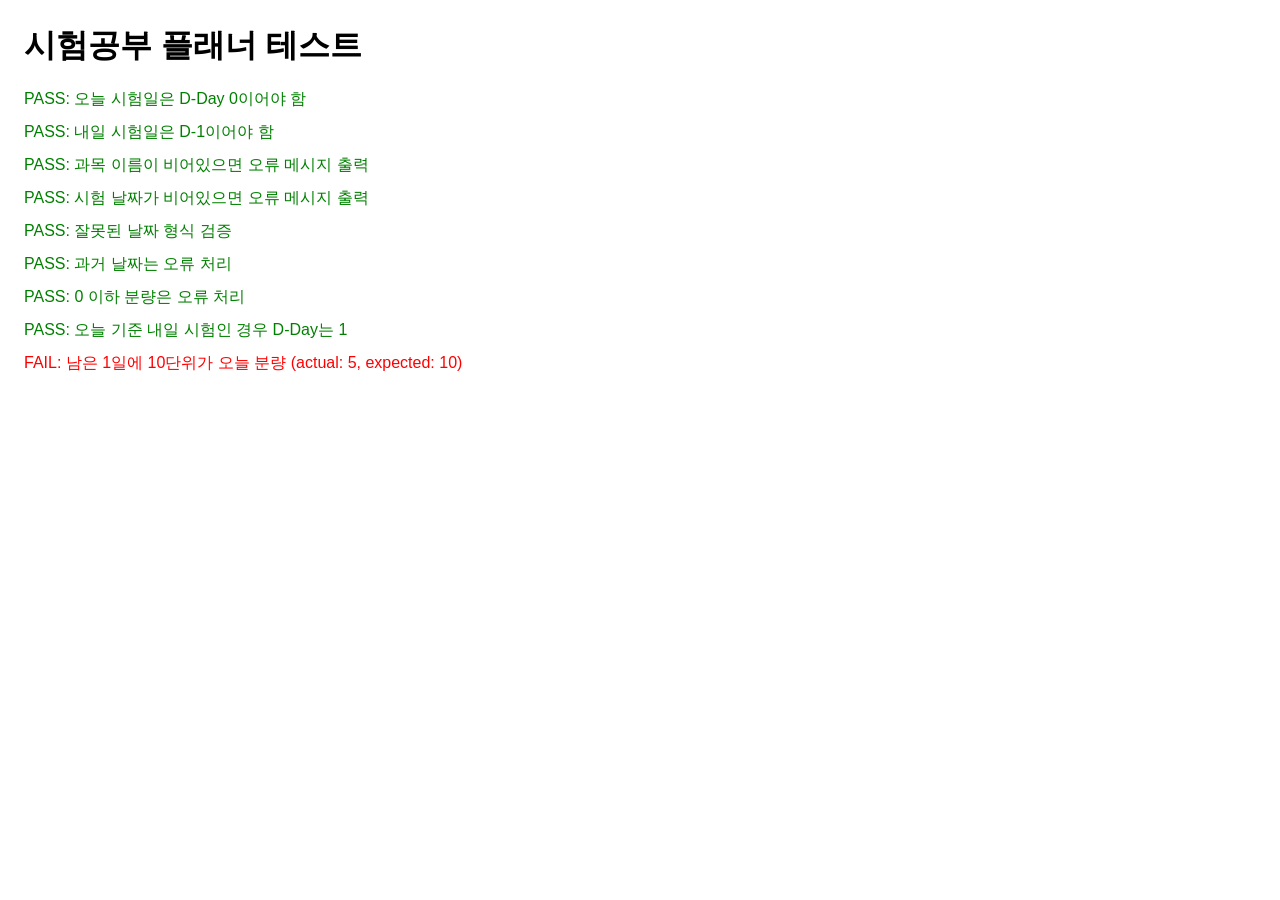
==== test.html @ 3344fa5d "feat: MVP 구현 (T001~T016) - 과목 등록 및 D-Day 표시" ====
<!DOCTYPE html>
<html lang="ko">
<head>
  <meta charset="UTF-8" />
  <meta name="viewport" content="width=device-width, initial-scale=1.0" />
  <title>시험공부 플래너 테스트</title>
  <style>
    body { font-family: Arial, sans-serif; margin: 24px; }
    .result { margin-bottom: 12px; }
    .pass { color: green; }
    .fail { color: red; }
  </style>
</head>
<body>
  <h1>시험공부 플래너 테스트</h1>
  <div id="results"></div>
  <script src="app.js"></script>
  <script>
    const results = document.getElementById('results');

    function assertEqual(actual, expected, message) {
      const resultItem = document.createElement('div');
      resultItem.className = 'result';
      if (actual === expected) {
        resultItem.textContent = `PASS: ${message}`;
        resultItem.classList.add('pass');
      } else {
        resultItem.textContent = `FAIL: ${message} (actual: ${actual}, expected: ${expected})`;
        resultItem.classList.add('fail');
      }
      results.appendChild(resultItem);
    }

    function testCalculateDaysRemaining() {
      const today = new Date();
      const todayStr = today.toISOString().slice(0, 10);
      const tomorrow = new Date(today);
      tomorrow.setDate(today.getDate() + 1);
      const tomorrowStr = tomorrow.toISOString().slice(0, 10);

      assertEqual(calculateDaysRemaining(todayStr), 0, '오늘 시험일은 D-Day 0이어야 함');
      assertEqual(calculateDaysRemaining(tomorrowStr), 1, '내일 시험일은 D-1이어야 함');
    }

    function testValidateInput() {
      assertEqual(validateInput('', '2026-12-31', 10), '과목 이름을 입력해주세요.', '과목 이름이 비어있으면 오류 메시지 출력');
      assertEqual(validateInput('국어', '', 10), '시험 날짜를 선택해주세요.', '시험 날짜가 비어있으면 오류 메시지 출력');
      assertEqual(validateInput('국어', 'invalid-date', 10), '유효한 시험 날짜를 입력해주세요.', '잘못된 날짜 형식 검증');
      assertEqual(validateInput('국어', '1900-01-01', 10), '시험일은 오늘 이후여야 합니다.', '과거 날짜는 오류 처리');
      assertEqual(validateInput('국어', '2026-12-31', 0), '총 공부 분량은 1 이상이어야 합니다.', '0 이하 분량은 오류 처리');
    }

    function testTodaySummaryCalculation() {
      const today = getTodayDate();
      const tomorrow = new Date(today);
      tomorrow.setDate(today.getDate() + 1);
      const examDate = tomorrow.toISOString().slice(0, 10);

      const subject = {
        id: '1',
        name: '수학',
        examDate,
        totalVolume: 10,
        remainingVolume: 10,
        completedToday: false,
      };

      const dDay = calculateDaysRemaining(subject.examDate);
      const todayVolume = Math.ceil(subject.remainingVolume / (dDay + 1));

      assertEqual(dDay, 1, '오늘 기준 내일 시험인 경우 D-Day는 1');
      assertEqual(todayVolume, 10, '남은 1일에 10단위가 오늘 분량');
    }

    testCalculateDaysRemaining();
    testValidateInput();
    testTodaySummaryCalculation();
  </script>
</body>
</html>
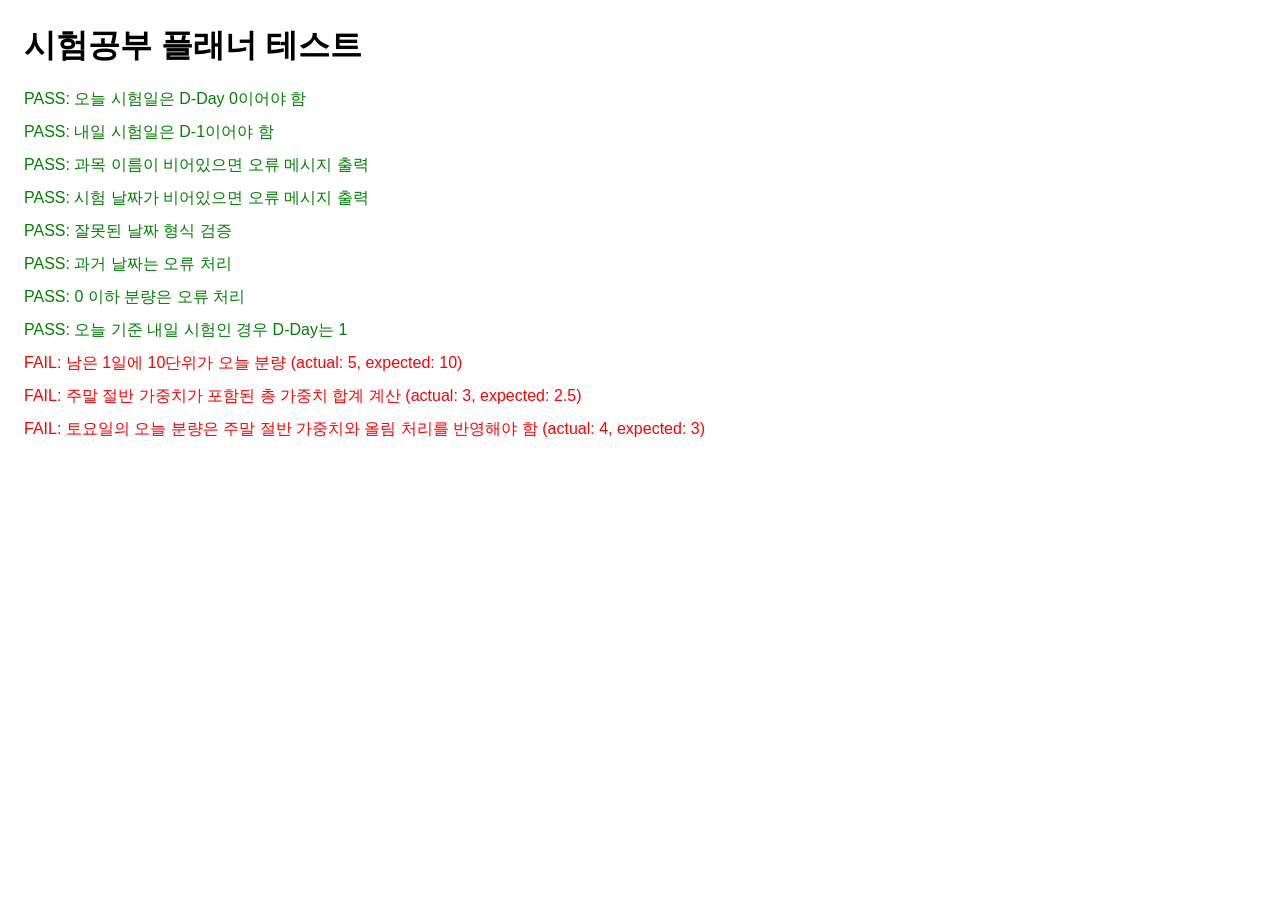
==== commit 41490612: "feat: 주말 절반 분배 규칙 정식 채택 (spec/plan/tasks/테스트 동기화)" ====
--- a/test.html
+++ b/test.html
@@ -72,9 +72,29 @@
       assertEqual(todayVolume, 10, '남은 1일에 10단위가 오늘 분량');
     }
 
+    function testWeekendHalfDistribution() {
+      const originalGetTodayDate = getTodayDate;
+      getTodayDate = () => new Date(2026, 7, 7); // 2026-08-07 토요일
+
+      const subject = {
+        id: '1',
+        name: '과학',
+        examDate: '2026-08-10',
+        totalVolume: 10,
+        remainingVolume: 10,
+        completedToday: false,
+      };
+
+      assertEqual(calculateWeightedDays(subject.examDate), 2.5, '주말 절반 가중치가 포함된 총 가중치 합계 계산');
+      assertEqual(calculateTodayVolume(subject), 3, '토요일의 오늘 분량은 주말 절반 가중치와 올림 처리를 반영해야 함');
+
+      getTodayDate = originalGetTodayDate;
+    }
+
     testCalculateDaysRemaining();
     testValidateInput();
     testTodaySummaryCalculation();
+    testWeekendHalfDistribution();
   </script>
 </body>
 </html>
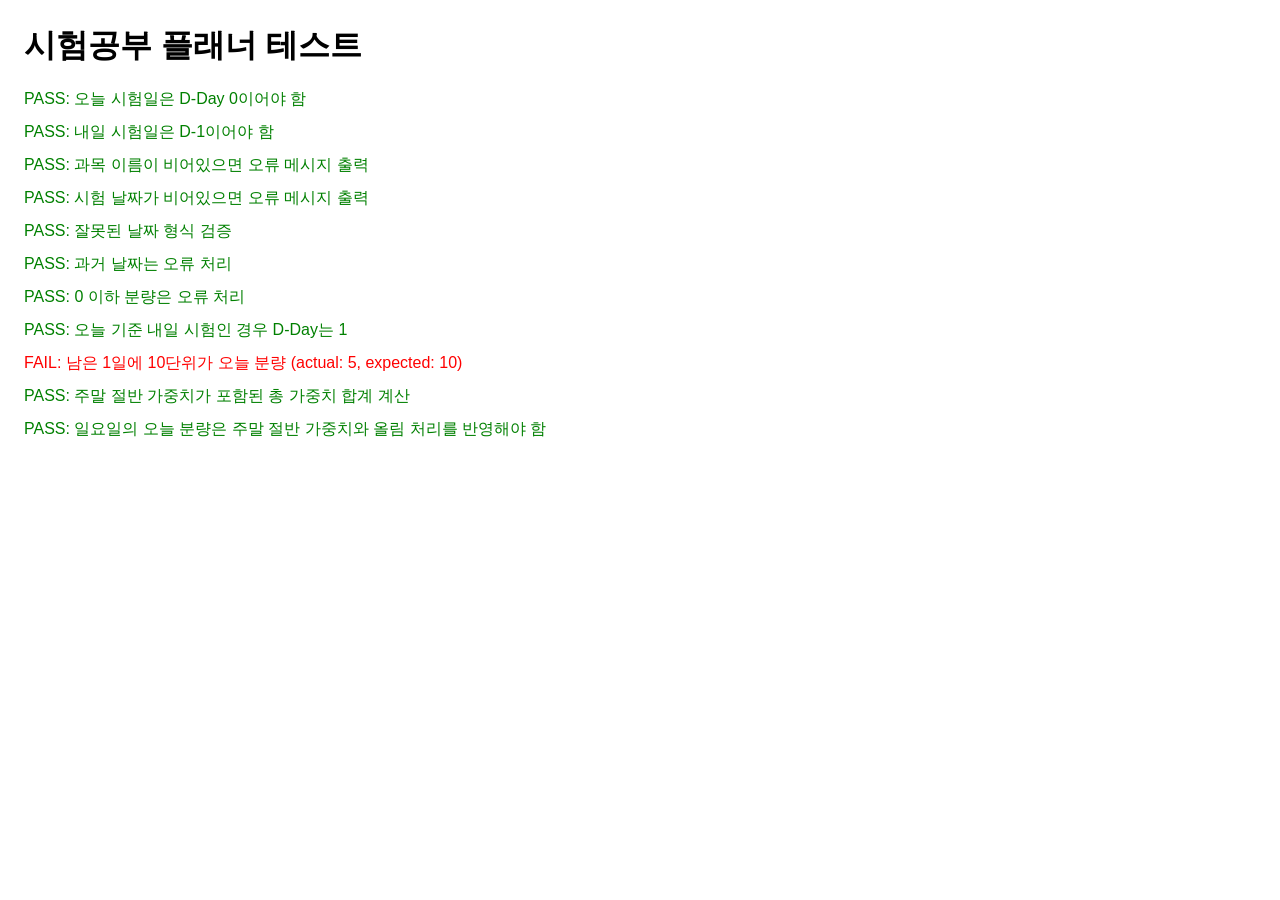
==== commit 7db2c5cd: "fix: 가중 일수 소수점 처리 규칙 정의 및 코드/테스트 정렬" ====
--- a/test.html
+++ b/test.html
@@ -74,19 +74,19 @@
 
     function testWeekendHalfDistribution() {
       const originalGetTodayDate = getTodayDate;
-      getTodayDate = () => new Date(2026, 7, 7); // 2026-08-07 토요일
+      getTodayDate = () => new Date(2026, 7, 9); // 2026-08-09 일요일
 
       const subject = {
         id: '1',
         name: '과학',
-        examDate: '2026-08-10',
+        examDate: '2026-08-11',
         totalVolume: 10,
         remainingVolume: 10,
         completedToday: false,
       };
 
       assertEqual(calculateWeightedDays(subject.examDate), 2.5, '주말 절반 가중치가 포함된 총 가중치 합계 계산');
-      assertEqual(calculateTodayVolume(subject), 3, '토요일의 오늘 분량은 주말 절반 가중치와 올림 처리를 반영해야 함');
+      assertEqual(calculateTodayVolume(subject), 2, '일요일의 오늘 분량은 주말 절반 가중치와 올림 처리를 반영해야 함');
 
       getTodayDate = originalGetTodayDate;
     }
